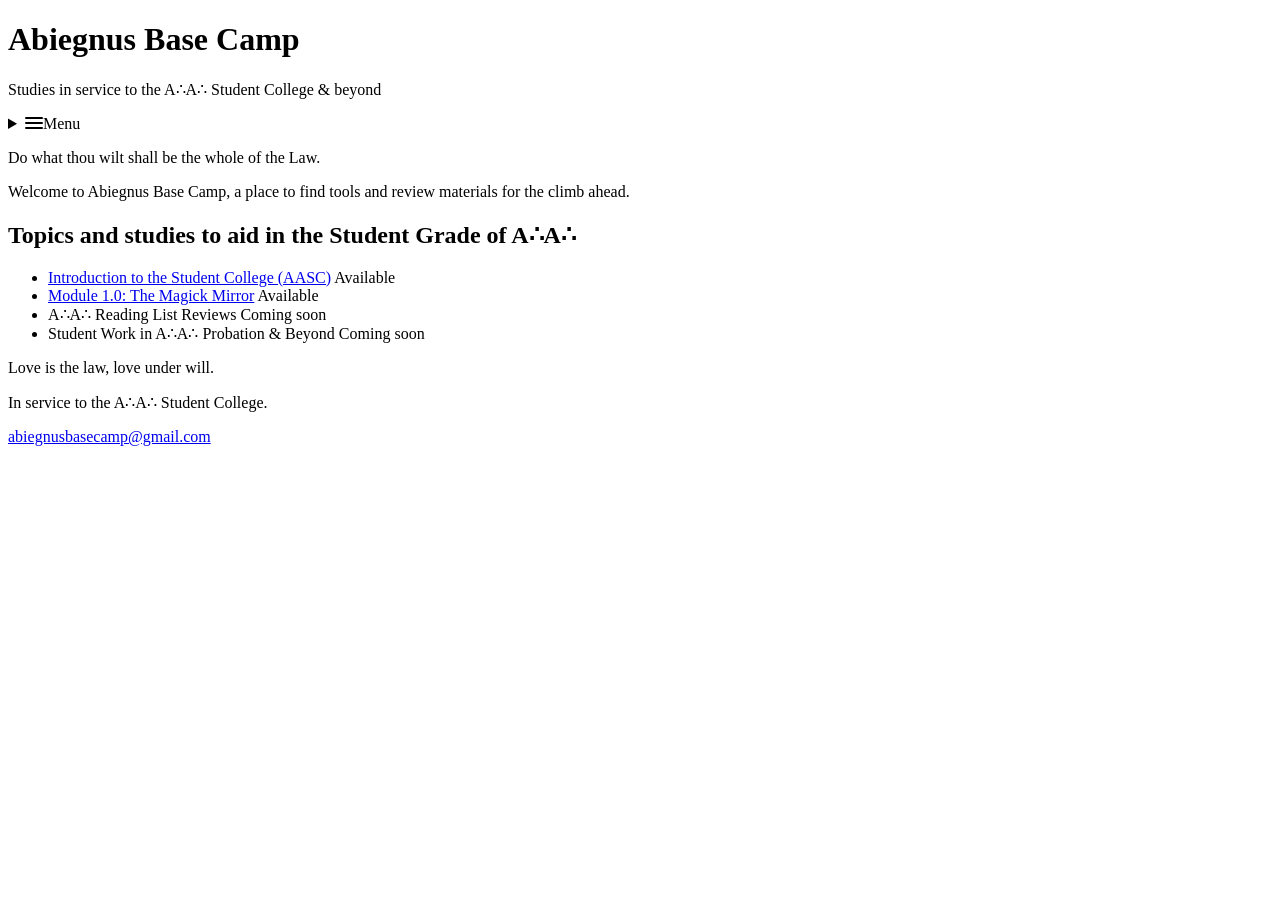
==== site/index.html @ e2f6e8e8 "Static rebuild of Abiegnus Base Camp Rebuilds the three WordPress pages as a static site for Cloudfl" ====
<!DOCTYPE html>
<html lang="en">
<head>
<meta charset="utf-8">
<meta name="viewport" content="width=device-width, initial-scale=1">
<title>Abiegnus Base Camp — Studies in Service to the A∴A∴ Student College &amp; Beyond</title>
<meta name="description" content="Tools and review materials for aspirants in the Student grade of A∴A∴, in service to the A∴A∴ Student College.">
<link rel="preconnect" href="https://fonts.googleapis.com">
<link rel="preconnect" href="https://fonts.gstatic.com" crossorigin>
<link href="https://fonts.googleapis.com/css2?family=Cormorant+Garamond:ital,wght@0,400;0,500;0,600;1,400&family=EB+Garamond:ital,wght@0,400;0,600;1,400&family=Inter:wght@400;500;600&family=Newsreader:ital,opsz,wght@0,6..72,400;0,6..72,600;1,6..72,400&family=Sora:wght@300;400;500;600&display=swap" rel="stylesheet">
<link rel="stylesheet" href="/assets/core.css">
<link rel="stylesheet" href="/assets/themes.css">
<script>(function(){var t=null;try{t=localStorage.getItem("abiegnus-theme")}catch(e){}document.documentElement.setAttribute("data-theme",["canopy","manuscript","nuit","light"].indexOf(t)>-1?t:"canopy")})();</script>
</head>
<body>

<header class="masthead">
  <div class="masthead-inner">
    <h1 class="wordmark">Abiegnus Base Camp</h1>
    <p class="tagline">Studies in service to the A∴A∴ Student College &amp; beyond</p>
  </div>
</header>

<nav class="nav" aria-label="Primary">
  <div class="nav-inner">
    <details class="menu">
      <summary><svg width="18" height="12" viewBox="0 0 18 12" aria-hidden="true"><rect width="18" height="2" y="0" rx="1"></rect><rect width="18" height="2" y="5" rx="1" class="bar-mid"></rect><rect width="18" height="2" y="10" rx="1"></rect></svg><span>Menu</span></summary>
      <div class="menu-panel">
      <div class="elevation" aria-label="Where this page sits in the ascent">
        <h2>The ascent</h2>
        <ol class="scale">
          <li aria-current="step">
            Student
            <span class="grade-body-label">AASC &mdash; this grade&rsquo;s coursework</span>
            <ul class="grade-body">
              <li aria-current="page"><a href="/">Home</a></li>
              <li><a href="/intro/">AASC 101</a></li>
              <li><a href="/aasc-module-1-0-the-magick-mirror/">Module 1.0: The Magick Mirror</a></li>
              <li class="pending">Reading List Reviews</li>
            </ul>
          </li>
          <li>Probationer</li>
          <li class="further">Beyond</li>
        </ol>
        <p class="ground">Abiegnus Base Camp</p>
      </div>
      <div class="theme" hidden>
        <label for="theme-select">Theme</label>
        <select id="theme-select" data-theme-select>
          <option value="canopy">Canopy</option>
          <option value="manuscript">Manuscript</option>
          <option value="nuit">Nuit</option>
          <option value="light">Light</option>
        </select>
      </div>
      </div>
    </details>
  </div>
</nav>

<main class="page">


  <div class="content">
    <p class="formula">Do what thou wilt shall be the whole of the Law.</p>

    <p>Welcome to Abiegnus Base Camp, a place to find tools and review materials for the climb ahead.</p>

    <h2>Topics and studies to aid in the Student Grade of A∴A∴</h2>

    <ul class="index">
      <li>
        <span class="title"><a href="/intro/">Introduction to the Student College (AASC)</a></span>
        <span class="state">Available</span>
      </li>
      <li>
        <span class="title"><a href="/aasc-module-1-0-the-magick-mirror/">Module 1.0: The Magick Mirror</a></span>
        <span class="state">Available</span>
      </li>
      <li>
        <span class="title">A∴A∴ Reading List Reviews</span>
        <span class="state pending">Coming soon</span>
      </li>
      <li>
        <span class="title">Student Work in A∴A∴ Probation &amp; Beyond</span>
        <span class="state pending">Coming soon</span>
      </li>
    </ul>

    <p class="formula-close">Love is the law, love under will.</p>
  </div>

</main>

<footer class="foot">
  <div class="foot-inner">
    <p>In service to the A∴A∴ Student College.</p>
    <p><a href="mailto:abiegnusbasecamp@gmail.com">abiegnusbasecamp@gmail.com</a></p>
  </div>
</footer>

<script src="/assets/theme.js" defer></script>

</body>
</html>
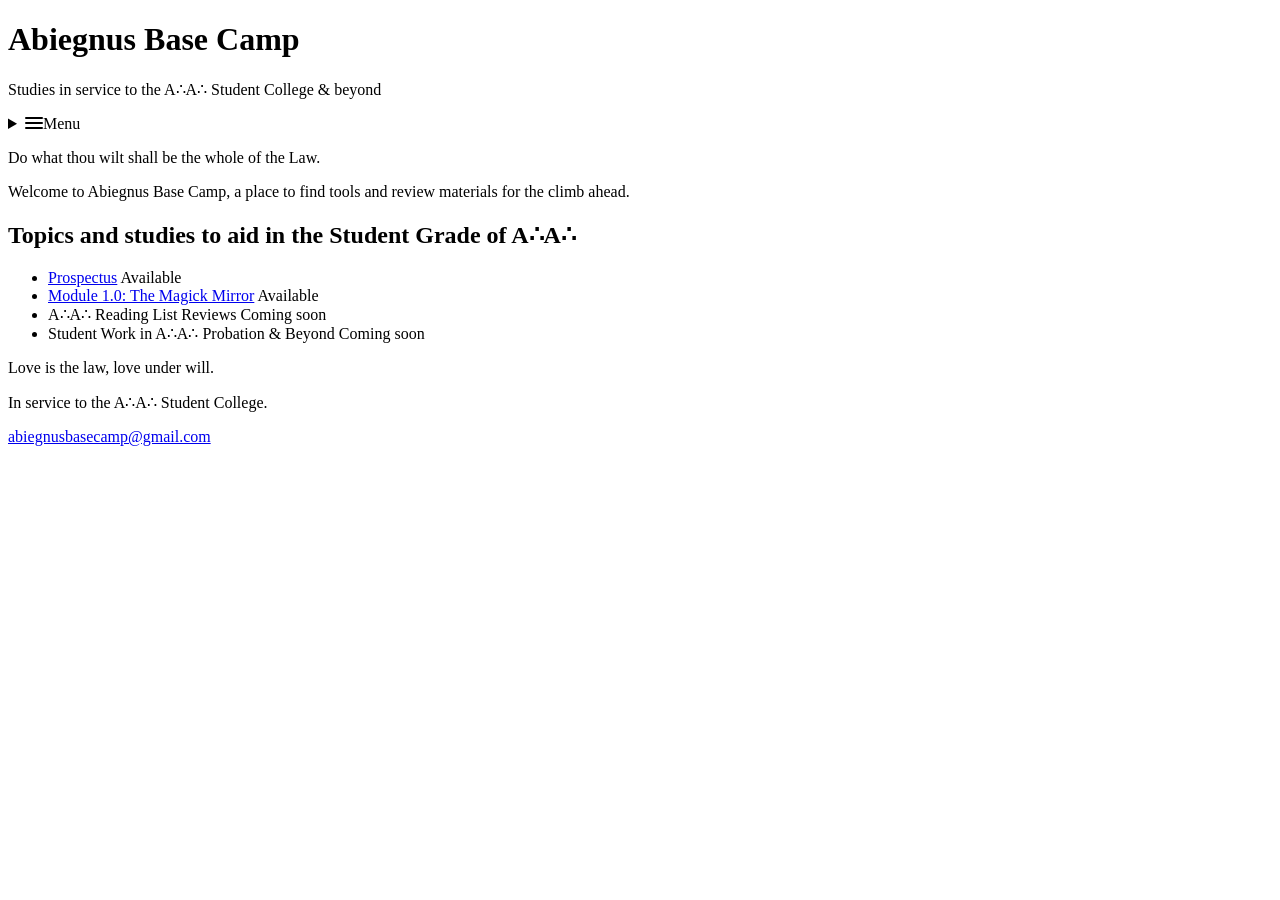
==== commit a765c25f: "Rename AASC 101 to Prospectus /intro/ moves to /prospectus/. "AASC 101" framed this page as one cour" ====
--- a/site/index.html
+++ b/site/index.html
@@ -25,25 +25,11 @@
   <div class="nav-inner">
     <details class="menu">
       <summary><svg width="18" height="12" viewBox="0 0 18 12" aria-hidden="true"><rect width="18" height="2" y="0" rx="1"></rect><rect width="18" height="2" y="5" rx="1" class="bar-mid"></rect><rect width="18" height="2" y="10" rx="1"></rect></svg><span>Menu</span></summary>
-      <div class="menu-panel">
-      <div class="elevation" aria-label="Where this page sits in the ascent">
-        <h2>The ascent</h2>
-        <ol class="scale">
-          <li aria-current="step">
-            Student
-            <span class="grade-body-label">AASC &mdash; this grade&rsquo;s coursework</span>
-            <ul class="grade-body">
-              <li aria-current="page"><a href="/">Home</a></li>
-              <li><a href="/intro/">AASC 101</a></li>
-              <li><a href="/aasc-module-1-0-the-magick-mirror/">Module 1.0: The Magick Mirror</a></li>
-              <li class="pending">Reading List Reviews</li>
-            </ul>
-          </li>
-          <li>Probationer</li>
-          <li class="further">Beyond</li>
-        </ol>
-        <p class="ground">Abiegnus Base Camp</p>
-      </div>
+      <ul class="menu-links" aria-label="Pages">
+        <li aria-current="page"><a href="/">Home</a></li>
+        <li><a href="/prospectus/">Prospectus</a></li>
+        <li><a href="/aasc-module-1-0-the-magick-mirror/">Module 1.0: The Magick Mirror</a></li>
+      </ul>
       <div class="theme" hidden>
         <label for="theme-select">Theme</label>
         <select id="theme-select" data-theme-select>
@@ -52,7 +38,6 @@
           <option value="nuit">Nuit</option>
           <option value="light">Light</option>
         </select>
-      </div>
       </div>
     </details>
   </div>
@@ -70,7 +55,7 @@
 
     <ul class="index">
       <li>
-        <span class="title"><a href="/intro/">Introduction to the Student College (AASC)</a></span>
+        <span class="title"><a href="/prospectus/">Prospectus</a></span>
         <span class="state">Available</span>
       </li>
       <li>
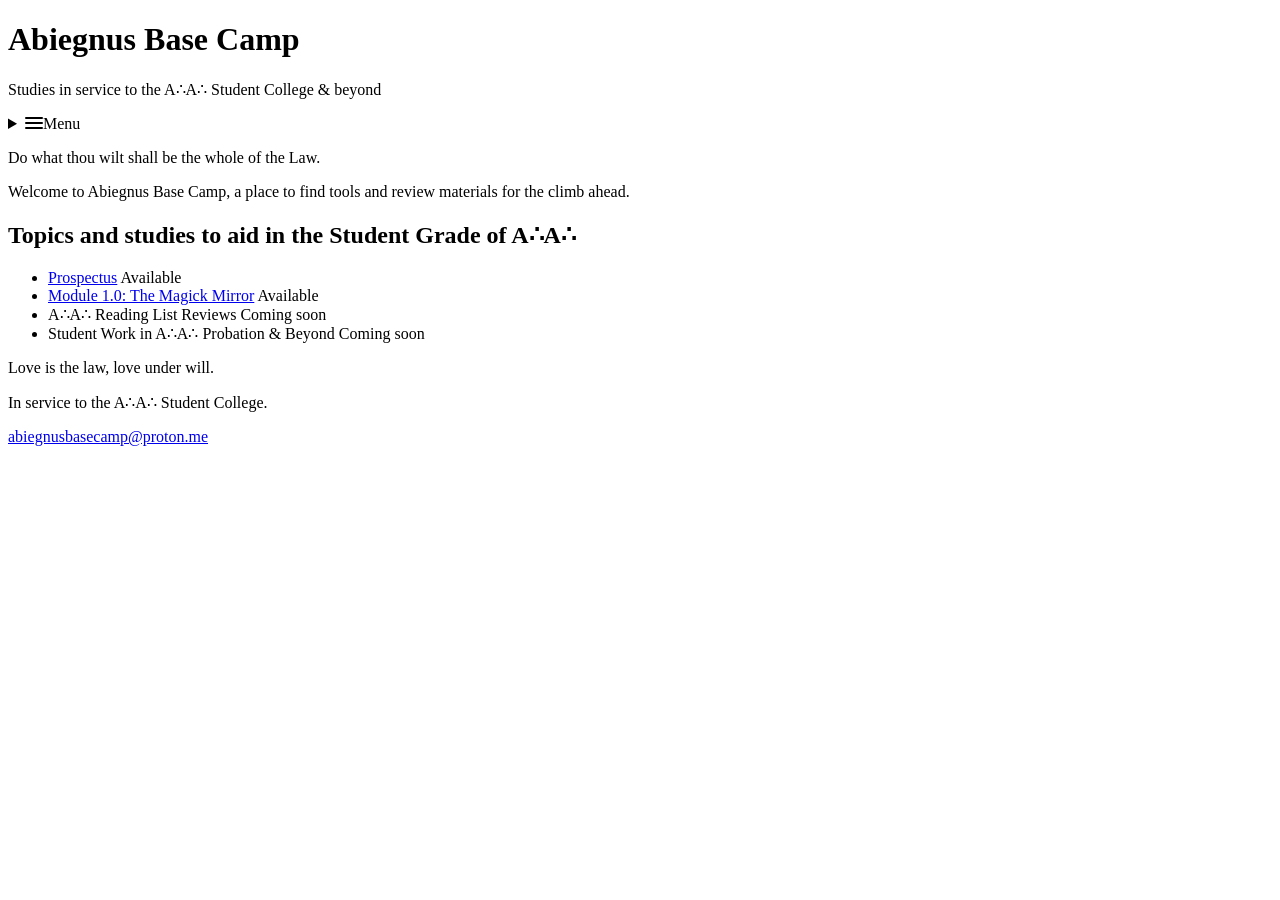
==== commit a8f7baf1: "Rewrite the course-of-study paragraph; move submissions to proton.me Names 'the work' as the subject" ====
--- a/site/index.html
+++ b/site/index.html
@@ -10,7 +10,7 @@
 <link href="https://fonts.googleapis.com/css2?family=Cormorant+Garamond:ital,wght@0,400;0,500;0,600;1,400&family=EB+Garamond:ital,wght@0,400;0,600;1,400&family=Inter:wght@400;500;600&family=Newsreader:ital,opsz,wght@0,6..72,400;0,6..72,600;1,6..72,400&family=Sora:wght@300;400;500;600&display=swap" rel="stylesheet">
 <link rel="stylesheet" href="/assets/core.css">
 <link rel="stylesheet" href="/assets/themes.css">
-<script>(function(){var t=null;try{t=localStorage.getItem("abiegnus-theme")}catch(e){}document.documentElement.setAttribute("data-theme",["canopy","manuscript","nuit","light"].indexOf(t)>-1?t:"canopy")})();</script>
+<script src="/assets/theme-init.js"></script>
 </head>
 <body>
 
@@ -35,7 +35,7 @@
         <select id="theme-select" data-theme-select>
           <option value="canopy">Canopy</option>
           <option value="manuscript">Manuscript</option>
-          <option value="nuit">Nuit</option>
+          <option value="night">Night</option>
           <option value="light">Light</option>
         </select>
       </div>
@@ -80,7 +80,7 @@
 <footer class="foot">
   <div class="foot-inner">
     <p>In service to the A∴A∴ Student College.</p>
-    <p><a href="mailto:abiegnusbasecamp@gmail.com">abiegnusbasecamp@gmail.com</a></p>
+    <p><a href="mailto:abiegnusbasecamp@proton.me">abiegnusbasecamp@proton.me</a></p>
   </div>
 </footer>
 
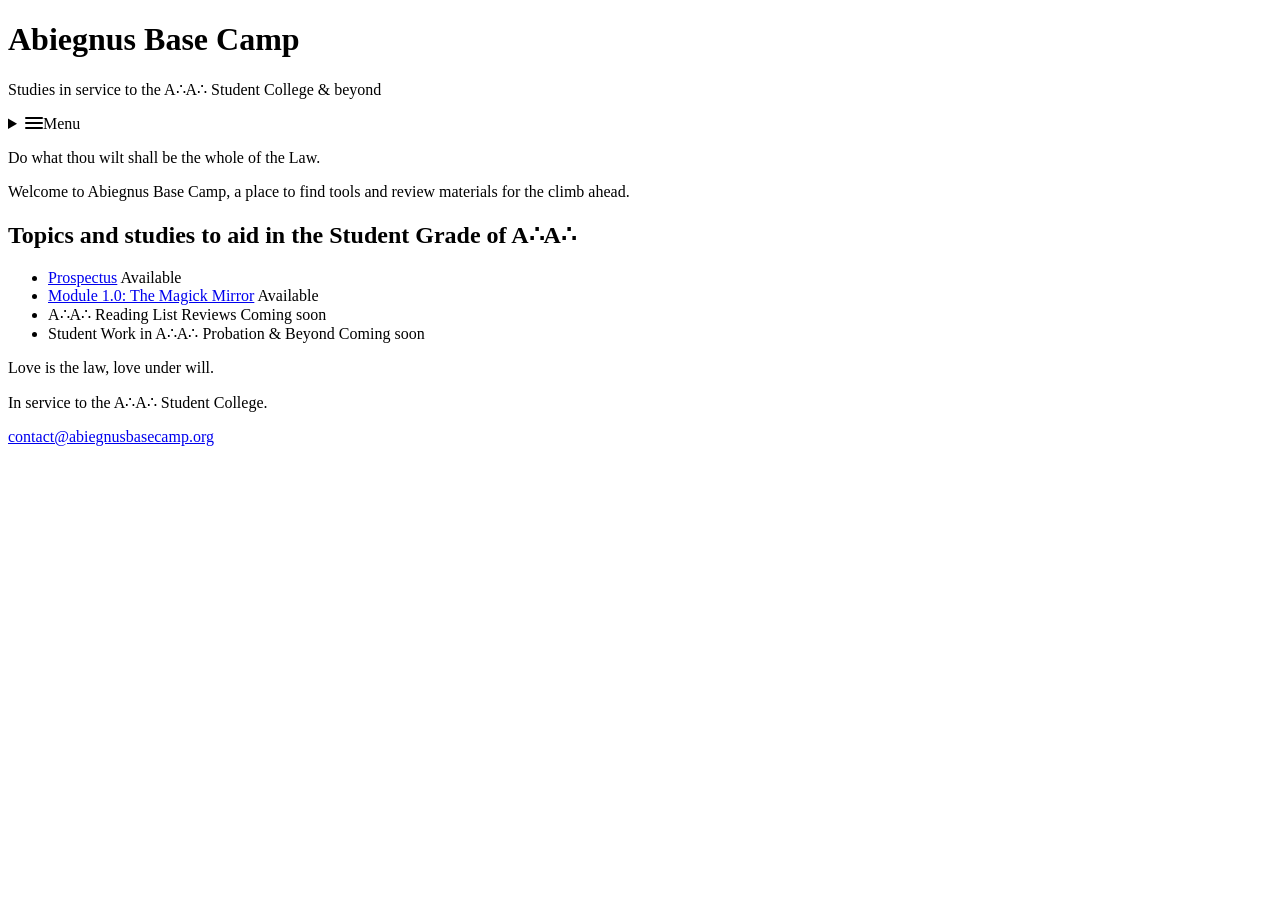
==== commit 0dee0081: "Replace proton.me contact email with contact@abiegnusbasecamp.org Updates all four mailto instances " ====
--- a/site/index.html
+++ b/site/index.html
@@ -80,7 +80,7 @@
 <footer class="foot">
   <div class="foot-inner">
     <p>In service to the A∴A∴ Student College.</p>
-    <p><a href="mailto:abiegnusbasecamp@proton.me">abiegnusbasecamp@proton.me</a></p>
+    <p><a href="mailto:contact@abiegnusbasecamp.org">contact@abiegnusbasecamp.org</a></p>
   </div>
 </footer>
 
